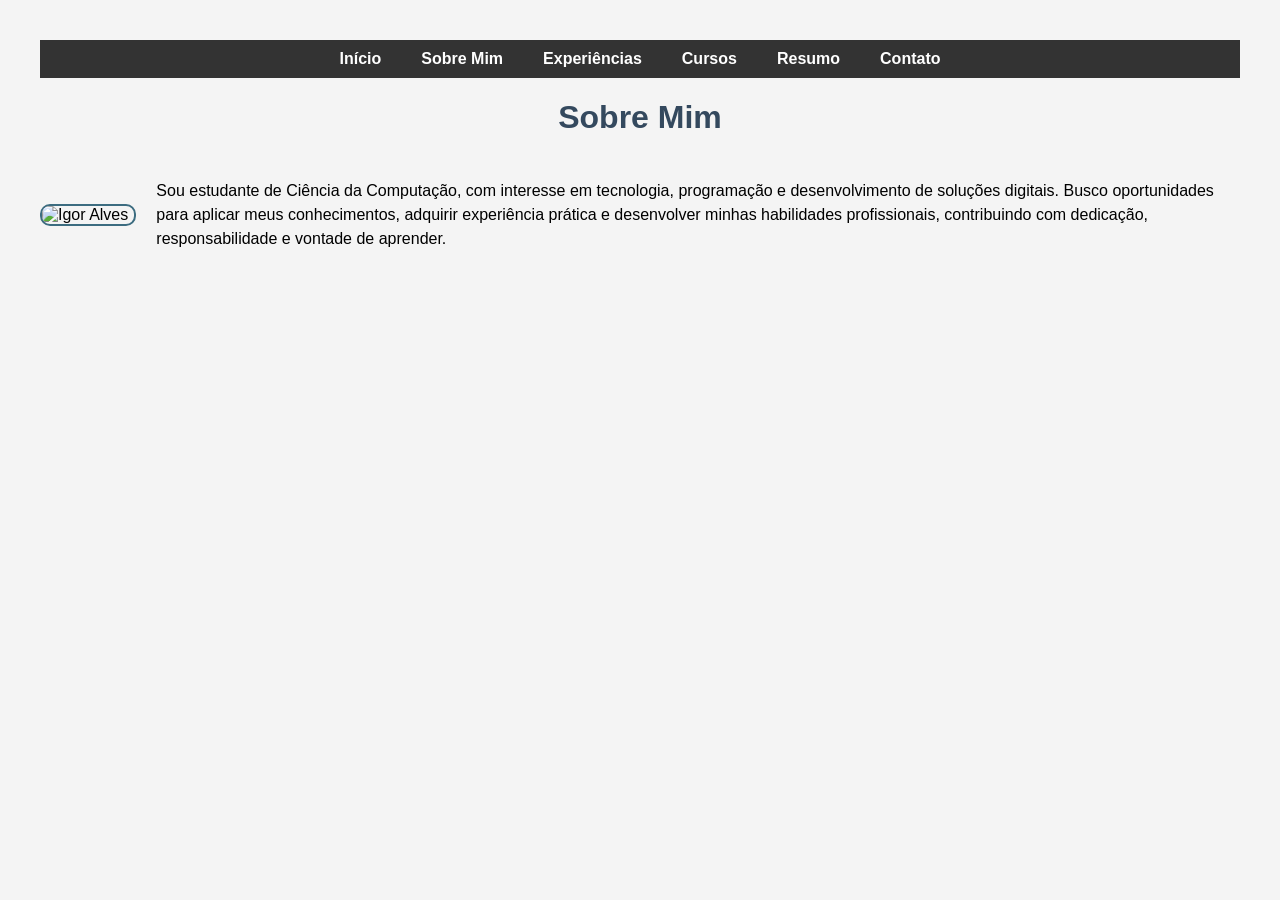
==== index.html @ 6d80b027 "Update and rename index.html.html to index.html" ====
<!DOCTYPE html>
<html lang="pt-BR">
<head>
    <meta charset="UTF-8">
    <meta name="viewport" content="width=device-width, initial-scale=1.0">
    <title>Sobre Mim</title>
    <link rel="stylesheet" href="style.css">
    <link rel="stylesheet" href="sobre-mim.css">
</head>
<body>
    <nav class="menu">
        <ul>
            <li><a href="01-index.html">Início</a></li>
            <li><a href="02-sobre.html">Sobre Mim</a></li>
            <li><a href="04-experiencias.html">Experiências</a></li>
            <li><a href="05-cursos.html">Cursos</a></li>
            <li><a href="06-resumo.html">Resumo</a></li>
            <li><a href="03-contato.html">Contato</a></li>
        </ul>
    </nav>

<h1 id="sobre">Sobre Mim</h1>
<div class="sobre-biografia">
    <img src="imagens/minha_foto.jpg" alt="Igor Alves" class="sobre-foto">
    <div class="biografia">
        <p>Sou estudante de Ciência da Computação, com interesse em tecnologia, programação e desenvolvimento de soluções digitais. 
            Busco oportunidades para aplicar meus conhecimentos, adquirir experiência prática e desenvolver minhas habilidades profissionais, 
            contribuindo com dedicação, responsabilidade e vontade de aprender.</p>
    </div>
</div>
</body>
</html>
---- style.css ----
html{
    scroll-behavior: smooth;
}
/*GERAL*/
body{
    font-family: Arial, Helvetica, sans-serif ;
    background-color: #f4f4f4;
    margin: 40px;
}
/*TITULOS*/
h1{
    color: #34495e;
    text-align: center;
}
h2,h3,h4{
    color: #34495e;
    border-bottom: 2px solid #ccc;
    padding-bottom: 5px;
    margin-top: 30px;
}
/*MENU*/
.menu{
    background-color: #333;
    padding: 10px;
    position: sticky;
    top: 0;
    z-index: 1000;
}
.menu ul{
    list-style: none;
    display: flex;
    justify-content: center;
    gap: 20px;
    margin: 0;
    padding: 0;
}
.menu a{
    color: white;
    text-decoration: none;
    font-weight: bold;
    padding: 5px 10px;
    transition: background-color 0.3s, color 0.3s;
}
.menu a:hover{
   background-color: #f39c12;
   color: #000;
   border-radius:5px;
}
p{
    font-size: 16px;
}
/*BOTAO*/
.botao {
    display: inline-block;
    background-color: #2c3e50;
    color: white;
    padding: 10px 20px;
    margin-top: 15px;
    text-decoration: none;
    border-radius: 5px;
    font-weight: bold;
    transition: transform 0.3s; /* importante para animação suave */
}

.botao:hover {
    transform: scale(1.1);
    background-color: #f39c12;
    transition: transform 0.3s, background-color 0.3s;
}
---- sobre-mim.css ----
.sobre-biografia{
    display: flex;
    align-items: center;
    gap: 20px;
    margin-top: 20px;
}
.sobre-foto{
    width: 200px;
    height: auto;
    border-radius: 10px;
    border: 2px solid #3c6c80;
}
.biografia{
    margin: 5px 0;
    line-height: 1.5;
}
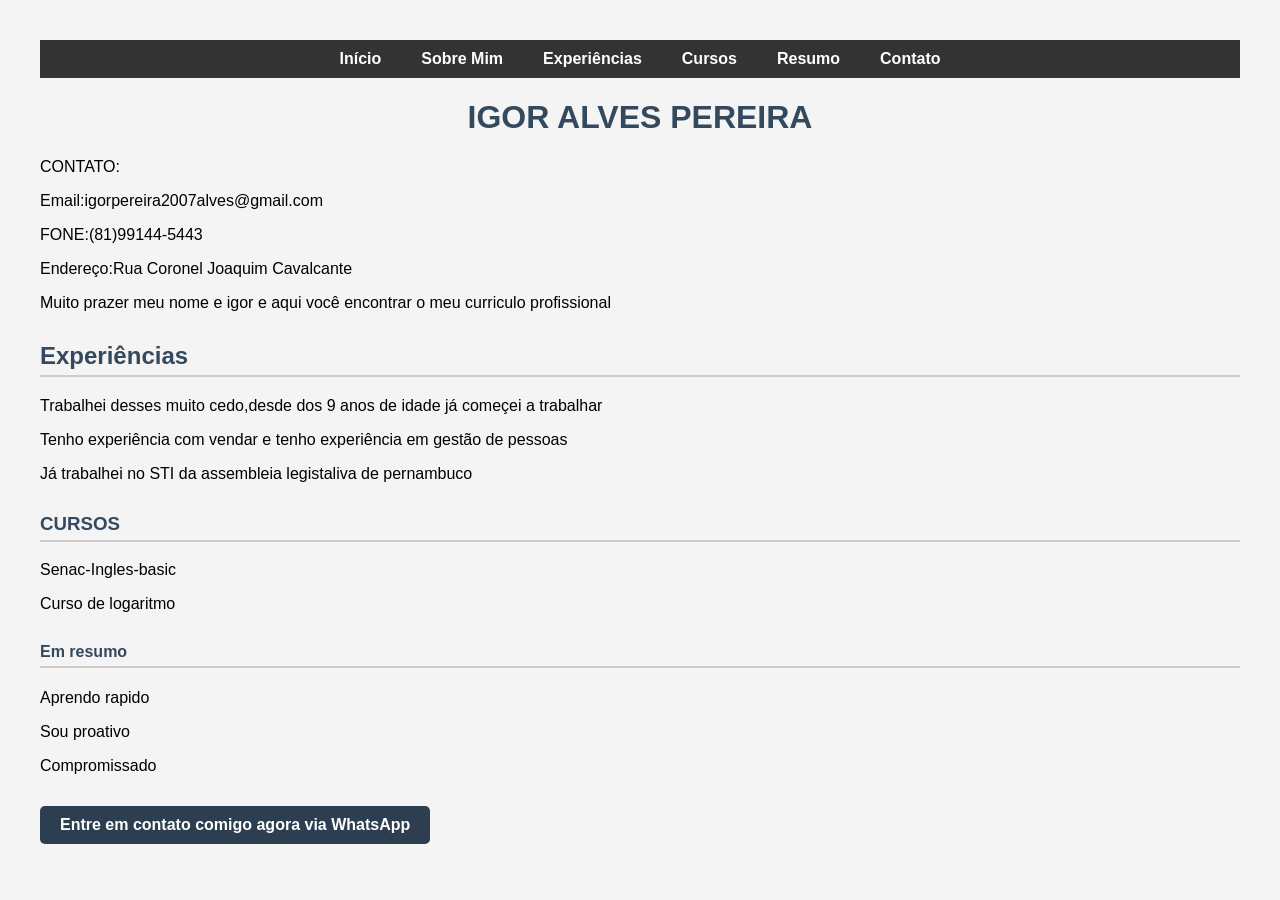
==== commit b95adc6b: "Update and rename index.html(2) to index.html" ====
--- a/index.html
+++ b/index.html
@@ -1,13 +1,12 @@
 <!DOCTYPE html>
 <html lang="pt-BR">
-<head>
-    <meta charset="UTF-8">
-    <meta name="viewport" content="width=device-width, initial-scale=1.0">
-    <title>Sobre Mim</title>
-    <link rel="stylesheet" href="style.css">
-    <link rel="stylesheet" href="sobre-mim.css">
-</head>
-<body>
+    <head>
+        <meta charset="UTF-8">
+        <meta name="viewport" content="width=device-width, initial-scale=1.0">
+        <title>Meu Currículo</title>
+        <link rel="stylesheet" href="style.css">
+    </head>
+    <body>
     <nav class="menu">
         <ul>
             <li><a href="01-index.html">Início</a></li>
@@ -18,15 +17,28 @@
             <li><a href="03-contato.html">Contato</a></li>
         </ul>
     </nav>
+        <h1 id="sobre">IGOR ALVES PEREIRA</h1>
+        <div id="Contato"> 
+            <p>CONTATO:</p>
+            <p>Email:igorpereira2007alves@gmail.com</p>
+            <p>FONE:(81)99144-5443</p>
+            <p>Endereço:Rua Coronel Joaquim Cavalcante</p>
+            <p>Muito prazer meu nome e igor e aqui você encontrar o meu curriculo profissional</p>
+        </div>
 
-<h1 id="sobre">Sobre Mim</h1>
-<div class="sobre-biografia">
-    <img src="imagens/minha_foto.jpg" alt="Igor Alves" class="sobre-foto">
-    <div class="biografia">
-        <p>Sou estudante de Ciência da Computação, com interesse em tecnologia, programação e desenvolvimento de soluções digitais. 
-            Busco oportunidades para aplicar meus conhecimentos, adquirir experiência prática e desenvolver minhas habilidades profissionais, 
-            contribuindo com dedicação, responsabilidade e vontade de aprender.</p>
-    </div>
-</div>
-</body>
+        <h2 id="experiencias">Experiências</h2>
+            <p>Trabalhei desses muito cedo,desde dos 9 anos de idade já começei a trabalhar</p>
+            <P>Tenho experiência com vendar e tenho experiência em gestão de pessoas</p>
+            <p>Já trabalhei no STI da assembleia legistaliva de pernambuco</p>
+
+        <h3 id="cursos">CURSOS</h3>
+            <p>Senac-Ingles-basic</p>
+            <p>Curso de logaritmo</p>
+
+        <h4 id="resumo">Em resumo</h4>
+            <p>Aprendo rapido</p>
+            <p>Sou proativo</p>
+            <p>Compromissado</p>
+            <a href="http://wa.me/81991445443" class="botao">Entre em contato comigo agora via WhatsApp</a>
+    </body>
 </html>
